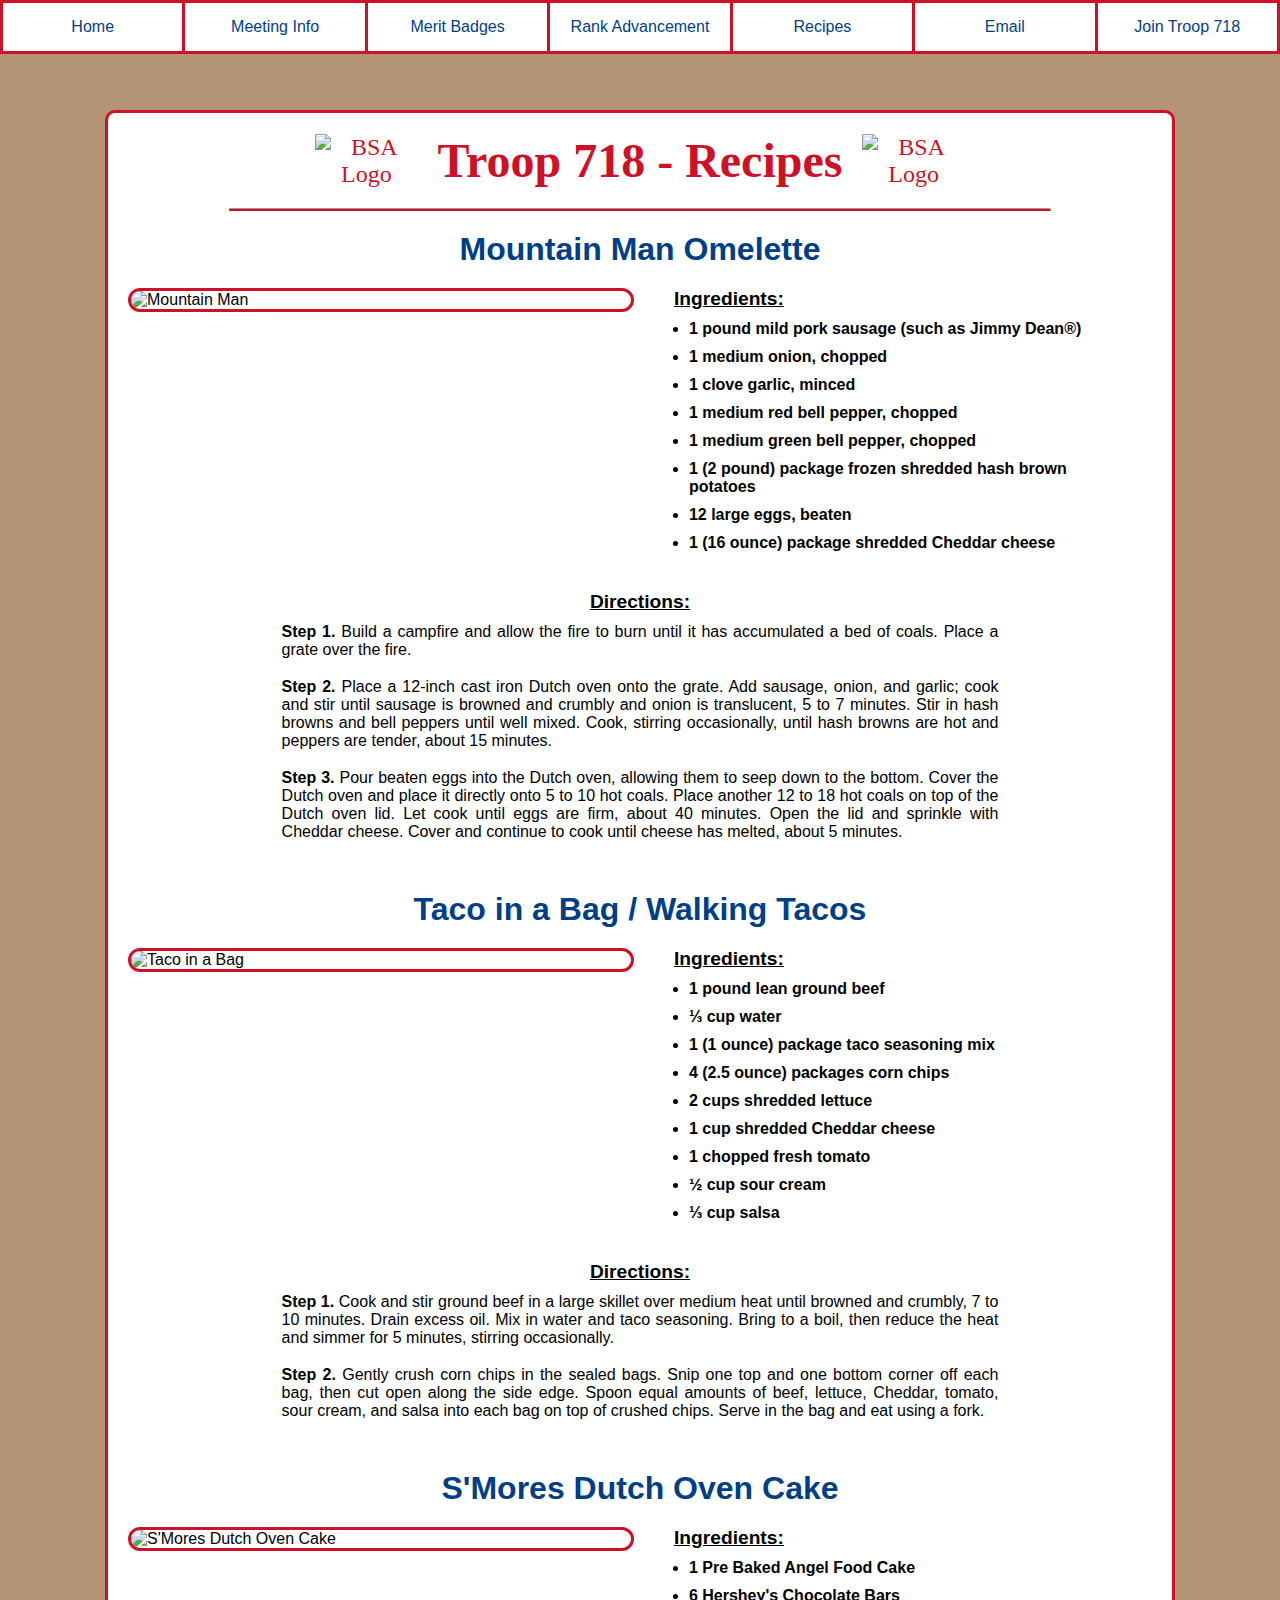
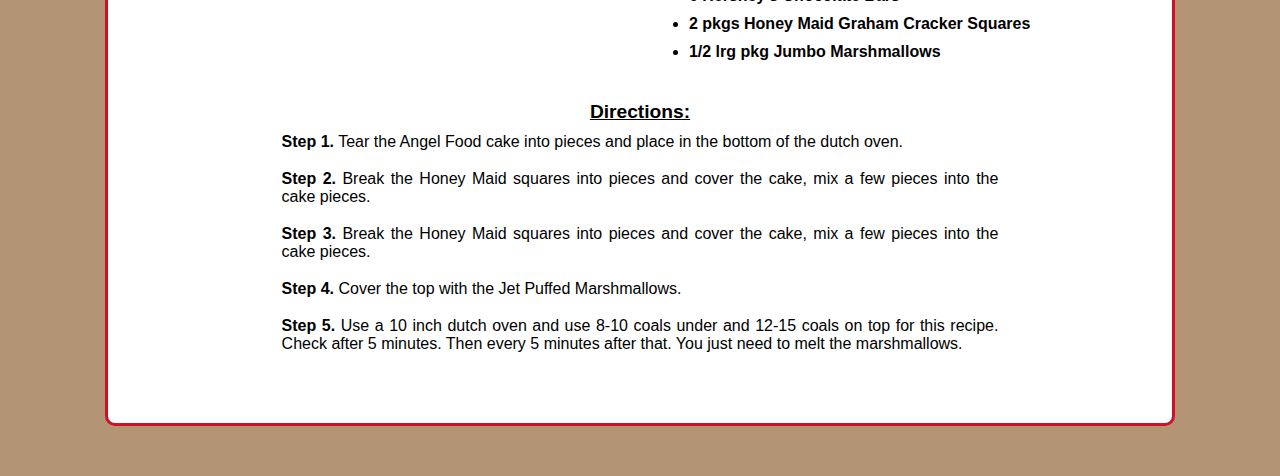
==== recipes.html @ e82cfeac "Add files via upload" ====
<!DOCTYPE html>
<html lang = "en">

<html>
    <head>
        <meta charset = "UTF-8">
        <meta name = "viewport" content = "width=device-width, initial-scale=1.0">
        <title>Troop 718 - Recipes</title>
        <link rel = "icon" href = "merit-badges/images/BSA-Icon.png">
        <link rel = "stylesheet" href = "styles/style.css">
    </head>

    <body>
        <div class = "tabs">
            <a link href = "index.html">Home</a>
            <a link href = "meeting.html">Meeting Info</a>
            <a link href = "merit-badge.html">Merit Badges</a>
            <a link href = "rank-advancement.html">Rank Advancement</a>
            <a link href = "recipes.html">Recipes</a>
            <a link href = "email.html">Email</a>
            <a link href = "https://beascout.scouting.org/list/?zip=32259&program%5B%5D=scoutsBSA&unitID=8143">Join Troop 718</a>
        </div>



        <div class = "container">
            <div class = "title">
                <img src = "merit-badges/images/BSA-Icon.png" alt="BSA Logo" class = "logo">
                <h1>Troop 718 - Recipes</h1>
                <img src = "merit-badges/images/BSA-Icon.png" alt="BSA Logo" class = "logo">
            </div>

            <hr class = "divider">
            
            <div class = "recipe">
                <div class = "recipe-name">
                    <a link href = "https://www.allrecipes.com/recipe/216742/dutch-oven-mountain-man-breakfast/" target = "_blank">Mountain Man Omelette</a>
                </div>
                <div class = "recipe-content">
                    <img src = "merit-badges/images/Mountain-man.png" alt = "Mountain Man">
                    <div class = "ingredients">
                        <p>Ingredients:</p>
                        <ul>
                            <li>1 pound mild pork sausage (such as Jimmy Dean®)</li>
                            <li>1 medium onion, chopped</li>
                            <li>1 clove garlic, minced</li>
                            <li>1 medium red bell pepper, chopped</li>
                            <li>1 medium green bell pepper, chopped</li>
                            <li>1 (2 pound) package frozen shredded hash brown potatoes</li>
                            <li>12 large eggs, beaten</li>
                            <li>1 (16 ounce) package shredded Cheddar cheese</li>
                        </ul>
                    </div>
                </div>
                <div class = "directions">
                    <p>Directions:</p>
                    <span class = "step">Step 1.</span>
                    Build a campfire and allow the fire to burn until it has accumulated a bed of coals.
                    Place a grate over the fire.
                    <div class = "blank">⠀</div>
                    <span class = "step">Step 2.</span>
                    Place a 12-inch cast iron Dutch oven onto the grate.
                    Add sausage, onion, and garlic; cook and stir until sausage is browned and crumbly and onion is translucent, 5 to 7 minutes.
                    Stir in hash browns and bell peppers until well mixed.
                    Cook, stirring occasionally, until hash browns are hot and peppers are tender, about 15 minutes.
                    <div class = "blank">⠀</div>
                    <span class = "step">Step 3.</span>
                    Pour beaten eggs into the Dutch oven, allowing them to seep down to the bottom.
                    Cover the Dutch oven and place it directly onto 5 to 10 hot coals.
                    Place another 12 to 18 hot coals on top of the Dutch oven lid.
                    Let cook until eggs are firm, about 40 minutes.
                    Open the lid and sprinkle with Cheddar cheese.
                    Cover and continue to cook until cheese has melted, about 5 minutes.
                </div>
            </div>


            <div class = "recipe">
                <div class = "recipe-name">
                    <a link href = "https://www.allrecipes.com/recipe/20852/taco-in-a-bag/" target = "_blank">Taco in a Bag / Walking Tacos</a>
                </div>
                <div class = "recipe-content">
                    <img src = "merit-badges/images/Tacos-in-a-Bag.png" alt = "Taco in a Bag">
                    <div class = "ingredients">
                        <p>Ingredients:</p>
                        <ul>
                            <li>1 pound lean ground beef</li>
                            <li>⅓ cup water</li>
                            <li>1 (1 ounce) package taco seasoning mix</li>
                            <li>4 (2.5 ounce) packages corn chips</li>
                            <li>2 cups shredded lettuce</li>
                            <li>1 cup shredded Cheddar cheese</li>
                            <li>1 chopped fresh tomato</li>
                            <li>½ cup sour cream</li>
                            <li>⅓ cup salsa</li>
                        </ul>
                    </div>
                </div>
                <div class = "directions">
                    <p>Directions:</p>
                    <span class = "step">Step 1.</span>
                    Cook and stir ground beef in a large skillet over medium heat until browned and crumbly, 7 to 10 minutes.
                    Drain excess oil. Mix in water and taco seasoning.
                    Bring to a boil, then reduce the heat and simmer for 5 minutes, stirring occasionally.
                    <div class = "blank">⠀</div>
                    <span class = "step">Step 2.</span>
                    Gently crush corn chips in the sealed bags.
                    Snip one top and one bottom corner off each bag, then cut open along the side edge.
                    Spoon equal amounts of beef, lettuce, Cheddar, tomato, sour cream,
                    and salsa into each bag on top of crushed chips.
                    Serve in the bag and eat using a fork.
                </div>
            </div>

            <div class = "recipe">
                <div class = "recipe-name">
                    <a link href = "https://www.polkadotchair.com/10-minute-dutch-oven-smores-cake-recipe/" target = "_blank">S'Mores Dutch Oven Cake</a>
                </div>
                <div class = "recipe-content">
                    <img src = "merit-badges/images/S'Mores-Dutch-Oven-Cake.png" alt = "S'Mores Dutch Oven Cake">
                    <div class = "ingredients">
                        <p>Ingredients:</p>
                        <ul>
                            <li>1 Pre Baked Angel Food Cake</li>
                            <li>6 Hershey's Chocolate Bars</li>
                            <li>2 pkgs Honey Maid Graham Cracker Squares</li>
                            <li>1/2 lrg pkg Jumbo Marshmallows</li>
                        </ul>
                    </div>
                </div>
                <div class = "directions">
                    <p>Directions:</p>
                    <span class = "step">Step 1.</span>
                    Tear the Angel Food cake into pieces and place in the bottom of the dutch oven.
                    <div class = "blank">⠀</div>

                    <span class = "step">Step 2.</span>
                    Break the Honey Maid squares into pieces and cover the cake, mix a few pieces into the cake pieces.
                    <div class = "blank">⠀</div>

                    <span class = "step">Step 3.</span>
                    Break the Honey Maid squares into pieces and cover the cake, mix a few pieces into the cake pieces.
                    <div class = "blank">⠀</div>

                    <span class = "step">Step 4.</span>
                    Cover the top with the Jet Puffed Marshmallows.
                    <div class = "blank">⠀</div>

                    <span class = "step">Step 5.</span>
                    Use a 10 inch dutch oven and use 8-10 coals under and 12-15 coals on top for this recipe. 
                    Check after 5 minutes. Then every 5 minutes after that. You just need to melt the marshmallows.  
                </div>
            </div>
        </div>
    </body>
</html>
---- styles/style.css ----
html{
    font-family: 'Ubuntu', sans-serif;
}

body{
    background-color: #b39475;
    margin: 0;
    padding: 0;
    padding-top: 60px;

}

.tabs{
    display: flex;
    justify-content: space-evenly;
    background-color: white;
    border-top: 3px solid #CE1126;
    border-bottom: 3px solid #CE1126;
    margin: 0;
    padding: 0;
    position: fixed;
    top: 0;
    width: 100%;
    z-index: 1000;
}

.tabs a{
    flex-grow: 1;
    display: inline-block;
    width: 150px;
    padding: 15px 0;
    border-left: 3px solid #CE1126;
    text-align: center;
    
}

.tabs a:last-child{
    border-right: 3px solid #CE1126;
}

.container{
    border-radius: 10px;
    border: 3px solid #CE1126;
    background-color: white;
    margin: 50px auto;
    padding: 20px;
    width: 80%;
    text-align: center;
}

.about{
    margin: 0 5%;
    font-size: large;
    text-align: justify;
    display: flex;
    flex-direction: column;
    align-items: center;
}

.meeting{
    margin: auto;
    text-align: center;
    width: 80%;
}

.scout-values{
    display: flex;
    gap: 5px;
    justify-content: flex-start;
    align-items: flex-start;
    margin-top: 20px;
}

.scout-values > div {
    flex: 1;
}

.oath{
    font-weight: bold;
    width: 50%;
    margin-bottom: 30px;
    text-align: justify;
    display: flex;
    flex-direction: column;
    align-items: center;
}

.oath p{
    margin: 5px 0;
    padding: 0;
} 

.law{
    text-align: center;
    font-weight: bold;
}

.law p{
    margin: 5px 0;
    padding: 0;
}

.outdoor-code{
    text-align: center;
    font-weight: bold;
}

.outdoor-code p{
    margin: 5px 0;
    padding: 0;
}

.title{
    font-family: 'Cinzel';
    font-size: 1.5em;
    display: flex;
    align-items: center;
    justify-content: center;
    gap: 20px;
    color: #CE1126;
}

h1{
    text-align: center;
    margin: 0;
}

.logo{
    width: 10%;
    height: auto;
}

.divider{
    margin: 20px auto;
    width: 80%;
    height: 0;
    border-bottom: 2px solid #CE1126;
    position: 0 200px;
}

a{
    color: #003f87;
    text-decoration: none;
}

a:hover{
    color: #CE1126;
    text-decoration: underline;
}


.section{
    font-size: 2rem;
    font-weight: bold;
    color: #003f87;
}

.badge {
    flex: 0 1 calc(150px);
    margin: 10px;
    text-align: center;
}

.badge img{
    max-width: 100%;
    height: auto;
    display: block;
    margin: 0 auto 10px;
}

.badge a{
    display: block;
    font-size: 1rem;
}
.eagle-required{
    display: flex;
    flex-wrap: wrap;
    justify-content: center;
    gap: 20px;
    margin-top: 20px;
    text-align: center;
}

.normal-badges{
    display: flex;
    flex-wrap: wrap;
    justify-content: center;
    gap: 20px;
    margin-top: 20px;
    text-align: center;
}

.patch {
    flex: 0 1 calc(150px);
    margin: 10px;
    text-align: center;
}

.patch img{
    max-width: 200px;
    height: auto;
    display: block;
    margin: 0 auto 10px;
}

.patch a{
    display: block;
    font-size: 1rem;
}
.patches{
    display: flex;
    flex-wrap: wrap;
    justify-content: center;
    gap: 20px;
    margin-top: 20px;
    text-align: center;
}

.school{
    border: 3px solid #CE1126;
    border-radius: 15px;
}

.requirement{
    width: 90%;
    margin: 20px auto;
    text-align: justify;
    display: flex;
    align-items: flex-start;
}

.indent{
    flex: 0 0 auto;
    text-align: left;
    margin-right: 25px;
    margin-left: 50px;
}

.requirement-num{
    flex: 0 0 auto;
    text-align: left;
    font-weight: bold;
    margin-right: 25px;
}

.requirement-text{
    flex-grow: 1;
    max-width: 90%;
    margin-bottom: 10px;
}

.requirement-text ul{
    margin: 0;
    margin-top: 10px;
    padding-left: 50px;
}

.requirement-bold{
    font-weight: bold;
}

.requirement p{
    margin: 0;
}
.requirement-text a{
    font-weight: bold;
    color: #CE1126;
}

.requirement-text a:hover{
    color: #003f87;
}

.statement{
    font-weight: bold;
    text-align: center;
    width: 80%;
    margin: auto;
}

.recipe{
    display: flex;
    flex-direction: column;
    margin-bottom: 50px;
    text-align: center;
}

.recipe img{
    width: 50%;
    max-width: 500px;
    border: 3px solid #CE1126;
    border-radius: 15px;
}

.recipe-name{
    font-size: xx-large;
    font-weight: bold;
    margin-bottom: 20px;
}

.recipe-content{
    display: flex;
    align-items: flex-start;
    justify-content: space-between;
    gap: 20px;
    text-align: left;
}

.ingredients{
    flex: 1;
    font-weight: bold;
}

.ingredients ul{
    width: 90%;
    margin: auto;
    padding-left: 20px;
    list-style-type: disc;
}

.ingredients li{
    margin-top: 10px;
}

.ingredients p{
    margin-top: 0;
    margin-bottom: 10px;
    margin-left: 20px;
    font-size: larger;
    text-decoration: underline;
}

.directions p{
    text-align: center;
    margin-bottom: 10px;
    font-size: larger;
    text-decoration: underline;
    font-weight: bold;
}

.directions{
    text-align: justify;
    margin: auto;
    margin-top: 20px;
    width: 70%;
}

.directions span.step{
    font-weight: bold;
}

.header-image{
    width: 90%;
    border: 3px solid #CE1126;
    border-radius: 10px;
}

.pictures-page{
    width: 40%;
    border: 3px solid #CE1126;
    border-radius: 10px;
    margin: 10px 49px;
}

.picture-container{
    display: flex;
    flex-wrap: wrap;
    justify-content: space-between;
    gap: 20px;
    margin: auto;
}

.cancelbtn{
    text-align: center;
    margin: auto;
    position: relative;
}

.modal{
    display: none;
    position: fixed;
    z-index: 1;
    left: 0;
    top: 0;
    width: 100%;
    height: 100%;
    overflow: auto;
    background-color: white;
    background-color: rgba(0, 0, 0, 0.4);
    padding-top: 60px;
}

.modal-content{
    background-color: white;
    margin: auto;
    border: 3px solid #CE1126;
    border-radius: 10px;
    width: 40%;
    display: flex;
    flex-direction: column;
    align-items: center;
    padding: 20px;
}



.close:hover,
.close:focus{
    color: #CE1126;
    cursor: pointer;
}

.animate{
    -webkit-animation: animatezoom 0.6s;
    animation: animatezoom 0.6s;
}

.animate-out{
    -webkit-animation: animatezoomout 0.6s;
    animation: animatezoomout 0.6s;
}

@-webkit-keyframes animatezoom{
    from{-webkit-transform: scale(0)}
    to{-webkit-transform: scale(1);}
}

@keyframes animatezoom{
    from{transform: scale(0);}
    to{transform: scale(1);}
}

@-webkit-keyframes animatezoomout{
    from{-webkit-transform: scale(1)}
    to{-webkit-transform: scale(0);}
}

@keyframes animatezoomout{
    from{transform: scale(1);}
    to{transform: scale(0);}
}

button {
    background-color: #003f87;
    color: white;
    padding: 10px;
    margin: 8px 0;
    border: 2px solid black;
    border-radius: 10px;
    cursor: pointer;
    width: 230px;
}
  
button:hover {
    background-color: #CE1126;
}

.contain{
    margin-top: 10px;
    display: flex;
    flex-direction: column;
    align-items: center;
    justify-content: center;
    gap: 15px;
    width: 100%;
}

input[type="email"],
input[type="password"] {
    width: 80%;
    padding: 10px;
    margin: 0;
    border: 1px solid #003f87;
    border-radius: 5px;
    font-size: 1rem;
}

label{
    font-size: 1rem;
    color: #003f87;
    text-align: center;
}

.remember{
    display: flex;
    align-items: center;
    justify-content: center;
    gap: 10px;
}
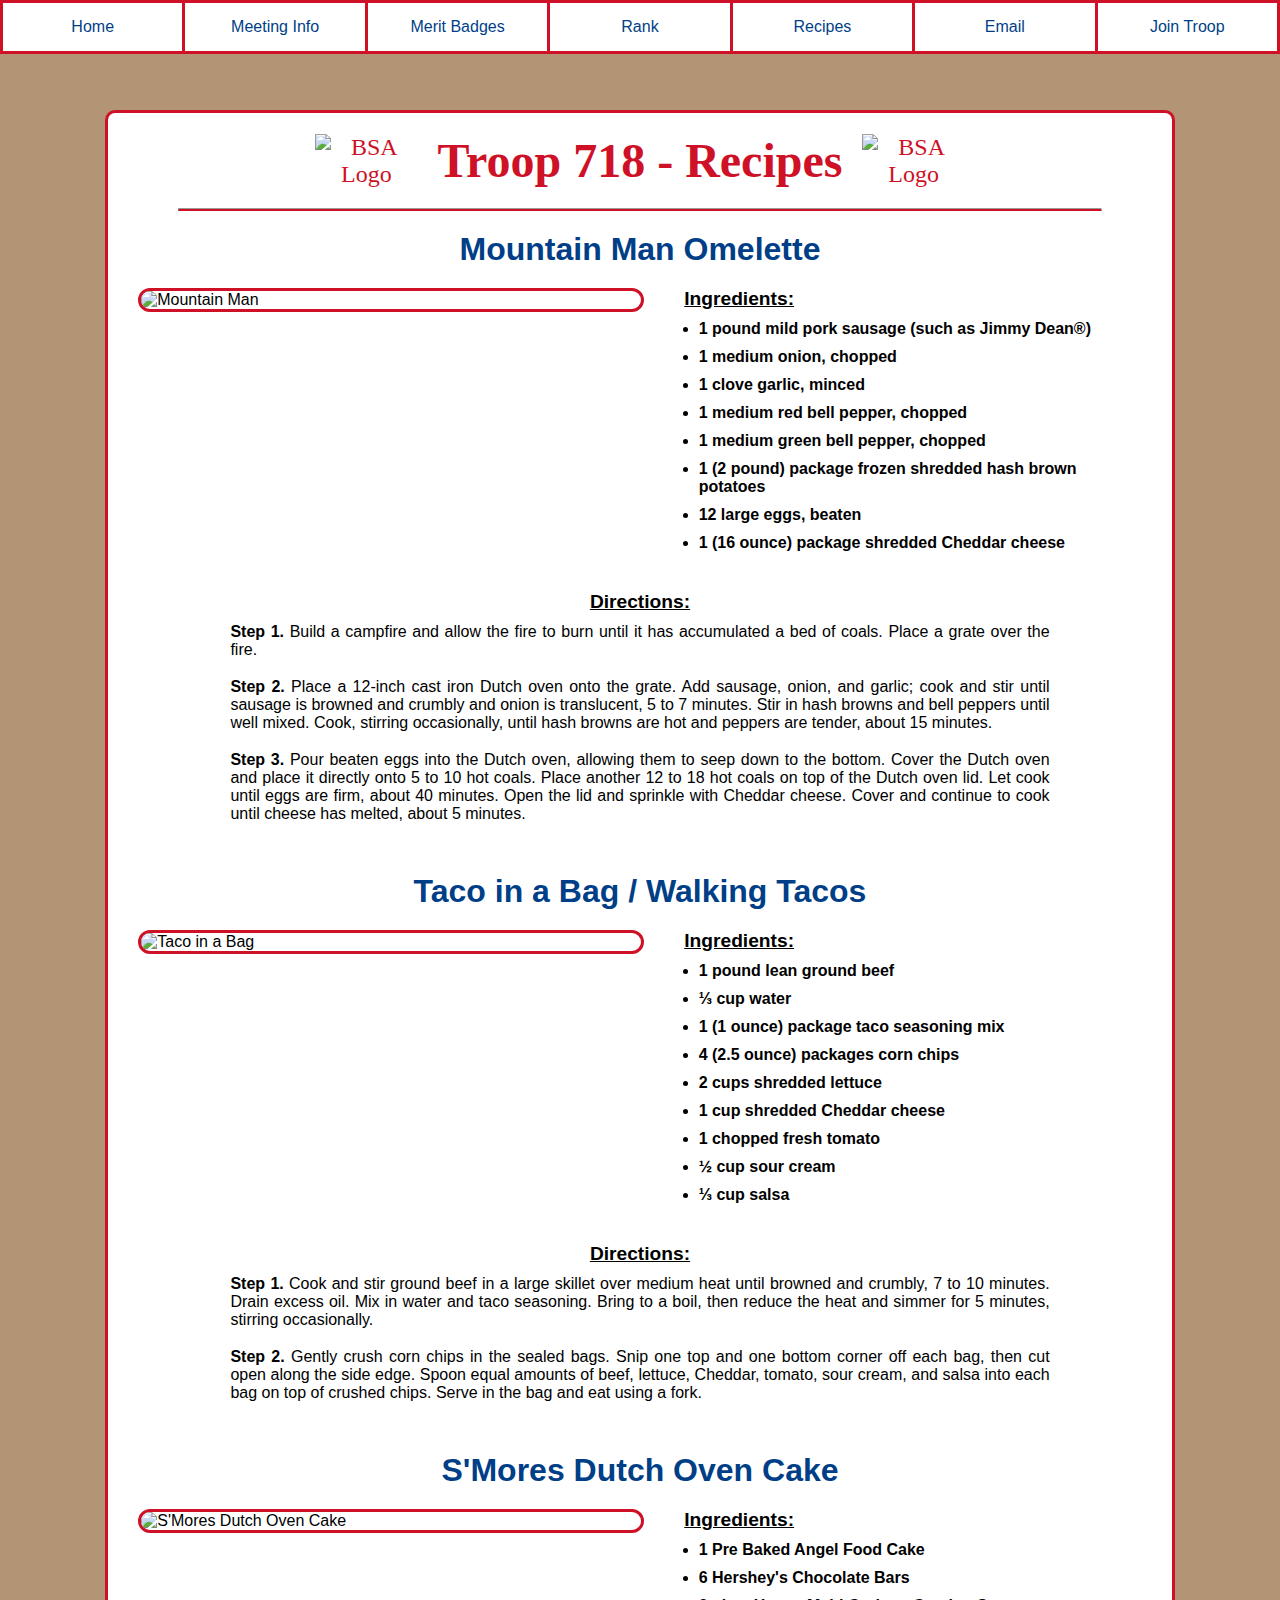
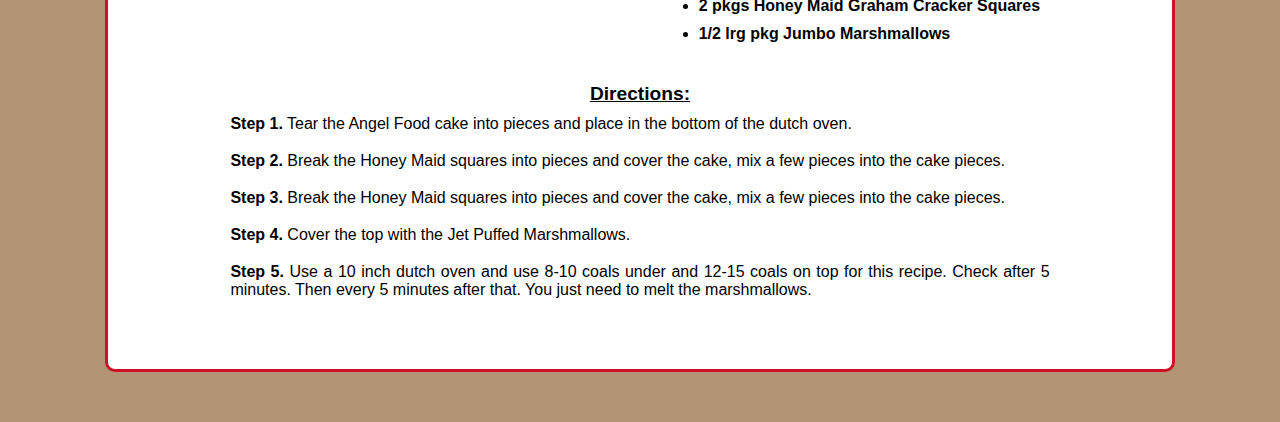
==== commit f8d6a88c: "Add files via upload" ====
--- a/recipes.html
+++ b/recipes.html
@@ -15,10 +15,10 @@
             <a link href = "index.html">Home</a>
             <a link href = "meeting.html">Meeting Info</a>
             <a link href = "merit-badge.html">Merit Badges</a>
-            <a link href = "rank-advancement.html">Rank Advancement</a>
+            <a link href = "rank-advancement.html">Rank</a>
             <a link href = "recipes.html">Recipes</a>
-            <a link href = "email.html">Email</a>
-            <a link href = "https://beascout.scouting.org/list/?zip=32259&program%5B%5D=scoutsBSA&unitID=8143">Join Troop 718</a>
+            <a link href = "https://scoutbook.scouting.org/mobile/dashboard/messages/default.asp?UnitID=92049">Email</a>
+            <a link href = "https://beascout.scouting.org/list/?zip=32259&program%5B%5D=scoutsBSA&unitID=8143">Join Troop</a>
         </div>
 
 
@@ -26,12 +26,16 @@
         <div class = "container">
             <div class = "title">
                 <img src = "merit-badges/images/BSA-Icon.png" alt="BSA Logo" class = "logo">
-                <h1>Troop 718 - Recipes</h1>
+                <h1>
+                    <span class = "troop-title">Troop 718</span>
+                    <span class = "dash-title">-</span>
+                    <div class = "topic-title-one">Recipes</div>
+                </h1>
                 <img src = "merit-badges/images/BSA-Icon.png" alt="BSA Logo" class = "logo">
             </div>
 
             <hr class = "divider">
-            
+
             <div class = "recipe">
                 <div class = "recipe-name">
                     <a link href = "https://www.allrecipes.com/recipe/216742/dutch-oven-mountain-man-breakfast/" target = "_blank">Mountain Man Omelette</a>
@@ -58,12 +62,14 @@
                     Build a campfire and allow the fire to burn until it has accumulated a bed of coals.
                     Place a grate over the fire.
                     <div class = "blank">⠀</div>
+
                     <span class = "step">Step 2.</span>
                     Place a 12-inch cast iron Dutch oven onto the grate.
                     Add sausage, onion, and garlic; cook and stir until sausage is browned and crumbly and onion is translucent, 5 to 7 minutes.
                     Stir in hash browns and bell peppers until well mixed.
                     Cook, stirring occasionally, until hash browns are hot and peppers are tender, about 15 minutes.
                     <div class = "blank">⠀</div>
+
                     <span class = "step">Step 3.</span>
                     Pour beaten eggs into the Dutch oven, allowing them to seep down to the bottom.
                     Cover the Dutch oven and place it directly onto 5 to 10 hot coals.
@@ -74,7 +80,6 @@
                 </div>
             </div>
 
-
             <div class = "recipe">
                 <div class = "recipe-name">
                     <a link href = "https://www.allrecipes.com/recipe/20852/taco-in-a-bag/" target = "_blank">Taco in a Bag / Walking Tacos</a>
@@ -82,33 +87,34 @@
                 <div class = "recipe-content">
                     <img src = "merit-badges/images/Tacos-in-a-Bag.png" alt = "Taco in a Bag">
                     <div class = "ingredients">
-                        <p>Ingredients:</p>
-                        <ul>
-                            <li>1 pound lean ground beef</li>
-                            <li>⅓ cup water</li>
-                            <li>1 (1 ounce) package taco seasoning mix</li>
-                            <li>4 (2.5 ounce) packages corn chips</li>
-                            <li>2 cups shredded lettuce</li>
-                            <li>1 cup shredded Cheddar cheese</li>
-                            <li>1 chopped fresh tomato</li>
-                            <li>½ cup sour cream</li>
-                            <li>⅓ cup salsa</li>
-                        </ul>
-                    </div>
+                    <p>Ingredients:</p>
+                    <ul>
+                        <li>1 pound lean ground beef</li>
+                        <li>⅓ cup water</li>
+                        <li>1 (1 ounce) package taco seasoning mix</li>
+                        <li>4 (2.5 ounce) packages corn chips</li>
+                        <li>2 cups shredded lettuce</li>
+                        <li>1 cup shredded Cheddar cheese</li>
+                        <li>1 chopped fresh tomato</li>
+                        <li>½ cup sour cream</li>
+                        <li>⅓ cup salsa</li>
+                    </ul>
                 </div>
-                <div class = "directions">
-                    <p>Directions:</p>
-                    <span class = "step">Step 1.</span>
-                    Cook and stir ground beef in a large skillet over medium heat until browned and crumbly, 7 to 10 minutes.
-                    Drain excess oil. Mix in water and taco seasoning.
-                    Bring to a boil, then reduce the heat and simmer for 5 minutes, stirring occasionally.
-                    <div class = "blank">⠀</div>
-                    <span class = "step">Step 2.</span>
-                    Gently crush corn chips in the sealed bags.
-                    Snip one top and one bottom corner off each bag, then cut open along the side edge.
-                    Spoon equal amounts of beef, lettuce, Cheddar, tomato, sour cream,
-                    and salsa into each bag on top of crushed chips.
-                    Serve in the bag and eat using a fork.
+            </div>
+            <div class = "directions">
+                <p>Directions:</p>
+                <span class = "step">Step 1.</span>
+                Cook and stir ground beef in a large skillet over medium heat until browned and crumbly, 7 to 10 minutes.
+                Drain excess oil. Mix in water and taco seasoning.
+                Bring to a boil, then reduce the heat and simmer for 5 minutes, stirring occasionally.
+                <div class = "blank">⠀</div>
+
+                <span class = "step">Step 2.</span>
+                Gently crush corn chips in the sealed bags.
+                Snip one top and one bottom corner off each bag, then cut open along the side edge.
+                Spoon equal amounts of beef, lettuce, Cheddar, tomato, sour cream,
+                and salsa into each bag on top of crushed chips.
+                Serve in the bag and eat using a fork.
                 </div>
             </div>
 
@@ -147,8 +153,8 @@
                     <div class = "blank">⠀</div>
 
                     <span class = "step">Step 5.</span>
-                    Use a 10 inch dutch oven and use 8-10 coals under and 12-15 coals on top for this recipe. 
-                    Check after 5 minutes. Then every 5 minutes after that. You just need to melt the marshmallows.  
+                    Use a 10 inch dutch oven and use 8-10 coals under and 12-15 coals on top for this recipe.
+                    Check after 5 minutes. Then every 5 minutes after that. You just need to melt the marshmallows.
                 </div>
             </div>
         </div>
--- a/styles/style.css
+++ b/styles/style.css
@@ -1,7 +1,6 @@
 html{
     font-family: 'Ubuntu', sans-serif;
 }
-
 body{
     background-color: #b39475;
     margin: 0;
@@ -9,7 +8,6 @@
     padding-top: 60px;
 
 }
-
 .tabs{
     display: flex;
     justify-content: space-evenly;
@@ -23,7 +21,6 @@
     width: 100%;
     z-index: 1000;
 }
-
 .tabs a{
     flex-grow: 1;
     display: inline-block;
@@ -33,11 +30,9 @@
     text-align: center;
     
 }
-
 .tabs a:last-child{
     border-right: 3px solid #CE1126;
 }
-
 .container{
     border-radius: 10px;
     border: 3px solid #CE1126;
@@ -47,7 +42,6 @@
     width: 80%;
     text-align: center;
 }
-
 .about{
     margin: 0 5%;
     font-size: large;
@@ -56,13 +50,28 @@
     flex-direction: column;
     align-items: center;
 }
-
 .meeting{
     margin: auto;
     text-align: center;
     width: 80%;
 }
-
+.calendar-wrapper{
+    border: 3px solid #CE1126;
+    border-radius: 15px;
+    width: 100%;
+    height: 600px;
+    overflow: hidden;
+    margin: 0 auto;
+    margin-bottom: 50px;
+    box-sizing: border-box;
+}
+.calendar{
+    width: 100%;
+    height: 100%;
+    border: none;
+    display: block;
+    align-self: center;
+}
 .scout-values{
     display: flex;
     gap: 5px;
@@ -70,11 +79,9 @@
     align-items: flex-start;
     margin-top: 20px;
 }
-
-.scout-values > div {
+.scout-values > div{
     flex: 1;
 }
-
 .oath{
     font-weight: bold;
     width: 50%;
@@ -84,32 +91,35 @@
     flex-direction: column;
     align-items: center;
 }
-
 .oath p{
     margin: 5px 0;
     padding: 0;
 } 
-
 .law{
     text-align: center;
     font-weight: bold;
 }
-
 .law p{
     margin: 5px 0;
     padding: 0;
 }
-
 .outdoor-code{
     text-align: center;
     font-weight: bold;
-}
-
+    margin-bottom: 30px;
+}
 .outdoor-code p{
     margin: 5px 0;
     padding: 0;
 }
-
+.essentials{
+    text-align: center;
+    font-weight: bold;
+}
+.essentials p{
+    margin: 5px 0;
+    padding: 0;
+}
 .title{
     font-family: 'Cinzel';
     font-size: 1.5em;
@@ -119,55 +129,50 @@
     gap: 20px;
     color: #CE1126;
 }
-
 h1{
     text-align: center;
     margin: 0;
 }
-
 .logo{
     width: 10%;
     height: auto;
 }
-
 .divider{
     margin: 20px auto;
-    width: 80%;
+    width: 90%;
     height: 0;
     border-bottom: 2px solid #CE1126;
     position: 0 200px;
 }
-
 a{
     color: #003f87;
     text-decoration: none;
 }
-
 a:hover{
     color: #CE1126;
     text-decoration: underline;
 }
-
-
 .section{
     font-size: 2rem;
     font-weight: bold;
     color: #003f87;
 }
-
-.badge {
-    flex: 0 1 calc(150px);
+.normal-badges, .eagle-required{
+    display: flex;
+    flex-wrap: wrap;
+    justify-content: center;
+}
+.badge{
+    flex: 0 1 calc(20% - 20px);
     margin: 10px;
-    text-align: center;
-}
-
+}
 .badge img{
+    width: 80%;
     max-width: 100%;
     height: auto;
     display: block;
     margin: 0 auto 10px;
 }
-
 .badge a{
     display: block;
     font-size: 1rem;
@@ -176,33 +181,23 @@
     display: flex;
     flex-wrap: wrap;
     justify-content: center;
-    gap: 20px;
-    margin-top: 20px;
-    text-align: center;
-}
-
+}
 .normal-badges{
     display: flex;
     flex-wrap: wrap;
     justify-content: center;
-    gap: 20px;
-    margin-top: 20px;
-    text-align: center;
-}
-
-.patch {
+}
+.patch{
     flex: 0 1 calc(150px);
     margin: 10px;
     text-align: center;
 }
-
 .patch img{
-    max-width: 200px;
+    width: 100%;
     height: auto;
     display: block;
     margin: 0 auto 10px;
 }
-
 .patch a{
     display: block;
     font-size: 1rem;
@@ -215,12 +210,15 @@
     margin-top: 20px;
     text-align: center;
 }
-
 .school{
     border: 3px solid #CE1126;
     border-radius: 15px;
-}
-
+    width: 100%;
+    height: auto;
+    display: block;
+    margin: 0 auto;
+    margin-bottom: 20px;
+}
 .requirement{
     width: 90%;
     margin: 20px auto;
@@ -228,37 +226,31 @@
     display: flex;
     align-items: flex-start;
 }
-
 .indent{
     flex: 0 0 auto;
     text-align: left;
     margin-right: 25px;
     margin-left: 50px;
 }
-
 .requirement-num{
     flex: 0 0 auto;
     text-align: left;
     font-weight: bold;
     margin-right: 25px;
 }
-
 .requirement-text{
     flex-grow: 1;
     max-width: 90%;
     margin-bottom: 10px;
 }
-
 .requirement-text ul{
     margin: 0;
     margin-top: 10px;
     padding-left: 50px;
 }
-
 .requirement-bold{
     font-weight: bold;
 }
-
 .requirement p{
     margin: 0;
 }
@@ -266,62 +258,53 @@
     font-weight: bold;
     color: #CE1126;
 }
-
 .requirement-text a:hover{
     color: #003f87;
 }
-
 .statement{
     font-weight: bold;
     text-align: center;
     width: 80%;
     margin: auto;
 }
-
 .recipe{
     display: flex;
     flex-direction: column;
     margin-bottom: 50px;
     text-align: center;
 }
-
 .recipe img{
     width: 50%;
     max-width: 500px;
     border: 3px solid #CE1126;
     border-radius: 15px;
 }
-
 .recipe-name{
     font-size: xx-large;
     font-weight: bold;
     margin-bottom: 20px;
 }
-
 .recipe-content{
     display: flex;
     align-items: flex-start;
     justify-content: space-between;
     gap: 20px;
     text-align: left;
-}
-
+    margin-left: 1%;
+}
 .ingredients{
     flex: 1;
     font-weight: bold;
 }
-
 .ingredients ul{
     width: 90%;
     margin: auto;
     padding-left: 20px;
     list-style-type: disc;
 }
-
 .ingredients li{
     margin-top: 10px;
 }
-
 .ingredients p{
     margin-top: 0;
     margin-bottom: 10px;
@@ -329,7 +312,6 @@
     font-size: larger;
     text-decoration: underline;
 }
-
 .directions p{
     text-align: center;
     margin-bottom: 10px;
@@ -337,45 +319,25 @@
     text-decoration: underline;
     font-weight: bold;
 }
-
 .directions{
     text-align: justify;
     margin: auto;
     margin-top: 20px;
-    width: 70%;
-}
-
+    width: 80%;
+}
 .directions span.step{
     font-weight: bold;
 }
-
 .header-image{
-    width: 90%;
+    width: 100%;
     border: 3px solid #CE1126;
     border-radius: 10px;
 }
-
-.pictures-page{
-    width: 40%;
-    border: 3px solid #CE1126;
-    border-radius: 10px;
-    margin: 10px 49px;
-}
-
-.picture-container{
-    display: flex;
-    flex-wrap: wrap;
-    justify-content: space-between;
-    gap: 20px;
-    margin: auto;
-}
-
 .cancelbtn{
     text-align: center;
     margin: auto;
     position: relative;
 }
-
 .modal{
     display: none;
     position: fixed;
@@ -389,7 +351,6 @@
     background-color: rgba(0, 0, 0, 0.4);
     padding-top: 60px;
 }
-
 .modal-content{
     background-color: white;
     margin: auto;
@@ -401,46 +362,36 @@
     align-items: center;
     padding: 20px;
 }
-
-
-
 .close:hover,
 .close:focus{
     color: #CE1126;
     cursor: pointer;
 }
-
 .animate{
     -webkit-animation: animatezoom 0.6s;
     animation: animatezoom 0.6s;
 }
-
 .animate-out{
     -webkit-animation: animatezoomout 0.6s;
     animation: animatezoomout 0.6s;
 }
-
 @-webkit-keyframes animatezoom{
     from{-webkit-transform: scale(0)}
     to{-webkit-transform: scale(1);}
 }
-
 @keyframes animatezoom{
     from{transform: scale(0);}
     to{transform: scale(1);}
 }
-
 @-webkit-keyframes animatezoomout{
     from{-webkit-transform: scale(1)}
     to{-webkit-transform: scale(0);}
 }
-
 @keyframes animatezoomout{
     from{transform: scale(1);}
     to{transform: scale(0);}
 }
-
-button {
+button{
     background-color: #003f87;
     color: white;
     padding: 10px;
@@ -450,11 +401,9 @@
     cursor: pointer;
     width: 230px;
 }
-  
-button:hover {
+button:hover{
     background-color: #CE1126;
 }
-
 .contain{
     margin-top: 10px;
     display: flex;
@@ -464,9 +413,8 @@
     gap: 15px;
     width: 100%;
 }
-
 input[type="email"],
-input[type="password"] {
+input[type="password"]{
     width: 80%;
     padding: 10px;
     margin: 0;
@@ -474,16 +422,127 @@
     border-radius: 5px;
     font-size: 1rem;
 }
-
 label{
     font-size: 1rem;
     color: #003f87;
     text-align: center;
 }
-
 .remember{
     display: flex;
     align-items: center;
     justify-content: center;
     gap: 10px;
+}
+.mission{
+    font-size: 16px;
+}
+@media(max-width: 768px){
+    .meeting{
+        width: 95%;
+    }
+    .recipe-content{
+        display: flex;
+        flex-direction: column;
+        align-items: center;
+    }
+    .ingredients p{
+        text-align: center;
+    }
+    .ingredients ul{
+        list-style-position: inside;
+    }
+    .ingredients li{
+        text-align: left;
+        width: 100%;
+        padding-left: 23px;
+        text-indent: -23px;
+        max-width: 300px;
+    }
+    .recipe{
+        margin-bottom: 50px;
+    }
+    .recipe img{
+        width: 80%;
+        max-width: 400px;
+        margin: 0 auto 20px;
+    }
+    .recipe-name{
+        font-size: 1.5em;
+        font-weight: bold;
+        margin-bottom: 20px;
+    }
+    .directions{
+        max-width: 400px;
+    }
+    .title{
+        font-size: 1.2em;
+        gap: 10px;
+    }
+    .logo{
+        width: 20%;
+        margin: 0;
+        padding: 0;
+    }
+    .scout-values{
+        flex-direction: column;
+        align-items: center;
+        gap: 20px;
+    }
+    .oath{
+        width: 100%;
+    }
+    
+}
+@media(max-width: 910px){
+    .badge{
+        flex: 0 1 calc(33.33% - 20px);
+    }
+}
+@media(max-width: 554px){
+    .badge{
+        flex: 0 1 calc(50% - 20px);
+    }
+}
+@media(min-width: 666px){
+    .title div{
+        display: inline;
+    }
+    .mobile-title{
+        display: none;
+    }
+}
+@media(max-width: 666px){
+    .dash-title{
+        display: none;
+    }
+    .troop-title{
+        display: none;
+    }
+    .desktop-title{
+        display: none;
+    }
+}
+@media(min-width: 1192px){
+    .patches{
+        display: flex;
+        flex-direction: column;
+        align-items: center;
+    }
+    .top-patches{
+        display: grid;
+        grid-template-columns: repeat(4, 1fr);
+        gap: 20px;
+        margin-bottom: 20px;
+    }
+    .bottom-patches{
+        display: grid;
+        grid-template-columns: repeat(3, 1fr);
+        gap: 20px;
+        width: calc(100% * 0.7168);
+    }
+}
+@media(max-width: 1191px){
+    .patch img{
+        width: 50%;
+    }
 }